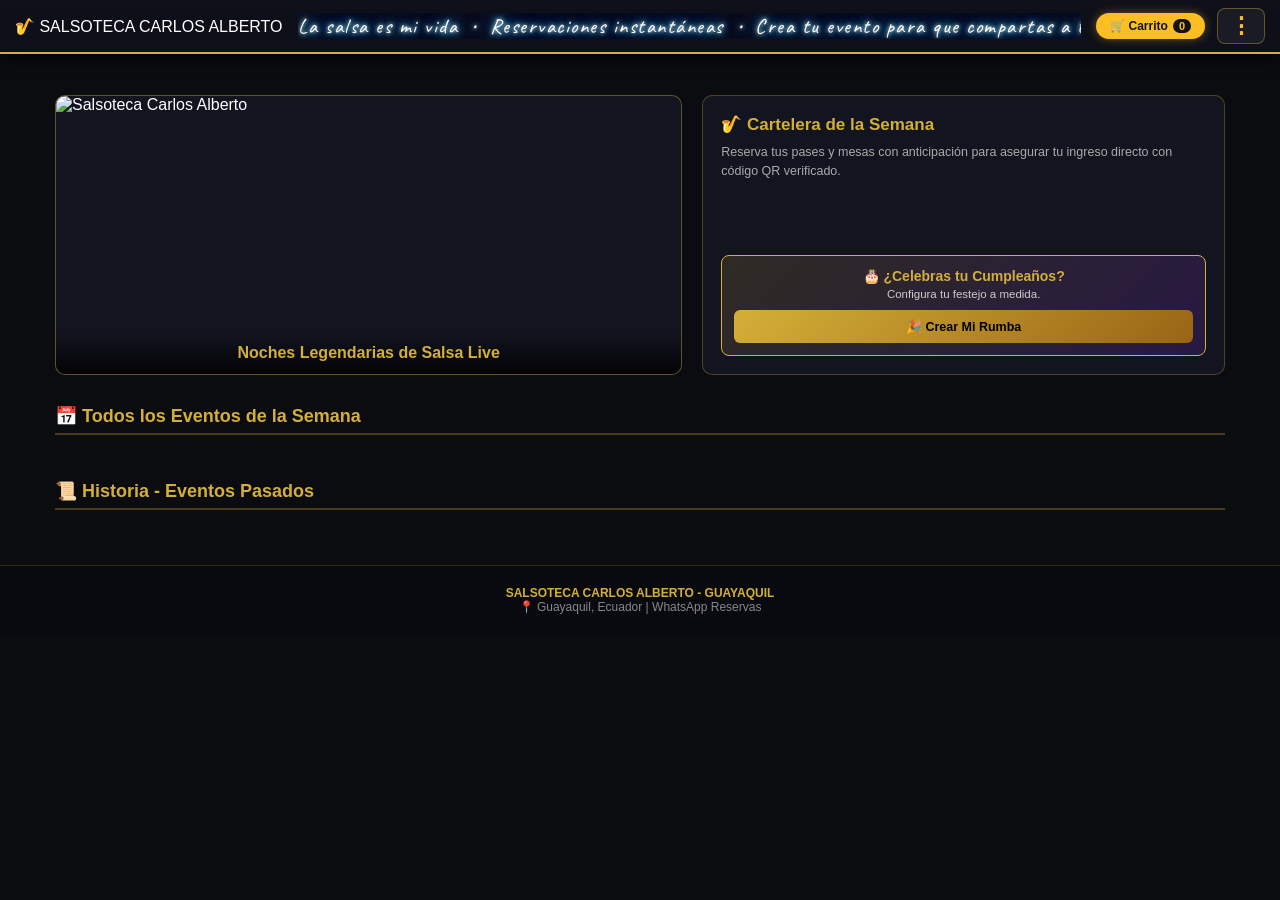
==== app/templates/index.html @ f5957b2a "version movil v7" ====
<!DOCTYPE html>
<html lang="es">
<head>
    <meta charset="UTF-8">
    <meta name="viewport" content="width=device-width, initial-scale=1.0">
    <title>Salsoteca Carlos Alberto - Guayaquil</title>
    <!-- Importar fuente cursiva estilo script para el neón -->
    <link href="https://fonts.googleapis.com/css2?family=Caveat:wght@600&display=swap" rel="stylesheet">
    
    <!-- CSS Estilo Tienda & Salsoteca Minimalista / Corregido -->
    <style>
        * { box-sizing: border-box; margin: 0; padding: 0; }
        body { background-color: #0b0c10; color: #ffffff; font-family: 'Segoe UI', Arial, sans-serif; }

        /* Navbar Fija Minimalista en 1 Sola Fila Compacta */
        .navbar {
            position: fixed; top: 0; left: 0; right: 0; z-index: 1000;
            background: linear-gradient(rgba(15, 16, 26, 0.90), rgba(15, 16, 26, 0.96)), 
                        url('https://images.unsplash.com/photo-1558445420-80a560dd4369?auto=format&fit=crop&w=1200&q=80');
            background-size: cover; background-position: center;
            backdrop-filter: blur(4px);
            border-bottom: 2px solid #d4af37; padding: 8px 15px;
            display: grid; 
            grid-template-columns: auto 1fr auto; /* Columna 1: Logo | Columna 2: Marquesina central | Columna 3: Carrito y menú */
            align-items: center; 
            gap: 15px;
            box-shadow: 0 4px 20px rgba(0,0,0,0.7);
        }
        
        /* Logotipo Más Grande y Destacado */
        .navbar-logo { display: flex; align-items: center; flex-shrink: 0; }
        .navbar-logo img { height: 55px; max-width: 180px; object-fit: contain; border-radius: 6px; border: 1px solid rgba(212,175,55,0.4); }
        
        /* Marquesina Central (Entre el logotipo y el carrito) */
        .navbar-marquee-container {
            width: 100%;
            overflow: hidden;
            white-space: nowrap;
            position: relative;
        }

        .marquee-text {
            display: inline-block;
            font-family: 'Caveat', cursive, sans-serif;
            font-size: 21px;
            color: #ffffff;
            letter-spacing: 1.5px;
            /* Efecto de Luz Neón Blanca Brillante con destello azul */
            text-shadow: 0 0 4px #ffffff, 
                         0 0 10px #00cfff, 
                         0 0 20px #0077ff, 
                         0 0 35px #0055ff;
            animation: deslizarMarquesina 45s linear infinite; /* Deslizamiento mucho más lento (45s) */
        }

        @keyframes deslizarMarquesina {
            0% { transform: translateX(100%); }
            100% { transform: translateX(-100%); }
        }

        /* Contenedor derecho (Carrito + Menú de 3 Puntos) */
        .navbar-right-container { display: flex; align-items: center; gap: 12px; flex-shrink: 0; }

        /* Menú Desplegable de 3 Puntos con Puente Anti-desaparición */
        .menu-dropdown-container { position: relative; display: inline-block; padding-bottom: 12px; margin-bottom: -12px; }
        
        .btn-menu-tres-puntos {
            background: rgba(255, 255, 255, 0.05);
            border: 1px solid rgba(212, 175, 55, 0.4);
            color: #fbbf24;
            font-size: 22px;
            font-weight: bold;
            padding: 4px 12px;
            border-radius: 8px;
            cursor: pointer;
            transition: 0.2s;
            display: flex;
            align-items: center;
            justify-content: center;
        }
        .btn-menu-tres-puntos:hover { background: rgba(212, 175, 55, 0.15); border-color: #d4af37; }

        .dropdown-menu-content {
            display: none;
            position: absolute;
            top: 100%;
            right: 0;
            margin-top: 2px;
            background: #121420;
            border: 1px solid #d4af37;
            border-radius: 8px;
            min-width: 210px;
            box-shadow: 0 10px 30px rgba(0,0,0,0.9);
            list-style: none;
            padding: 8px 0;
            z-index: 99999;
        }
        
        .menu-dropdown-container:hover .dropdown-menu-content { display: block; }
        
        .dropdown-menu-content li a {
            display: block;
            padding: 10px 16px;
            color: #d6d5df;
            text-decoration: none;
            font-size: 13px;
            font-weight: 600;
            transition: 0.2s;
        }
        .dropdown-menu-content li a:hover { background: #d4af37; color: #000; }

        /* Botón de Carrito Superior */
        .btn-carrito-top {
            background: #fbbf24; color: #121316; border: none; padding: 6px 14px;
            border-radius: 18px; font-size: 12px; font-weight: bold; cursor: pointer;
            display: flex; align-items: center; gap: 5px; text-decoration: none;
            box-shadow: 0 0 10px rgba(251, 191, 36, 0.4); white-space: nowrap; flex-shrink: 0;
        }
        .cart-badge { background: #121316; color: #fbbf24; padding: 1px 6px; border-radius: 10px; font-size: 11px; }

        /* Contenedor Principal */
        .container { max-width: 1200px; margin: 95px auto 40px auto; padding: 0 15px; }

        /* SECCIÓN SUPERIOR: 2 Columnas */
        .top-dual-grid {
            display: grid;
            grid-template-columns: 1.2fr 1fr;
            gap: 20px;
            margin-bottom: 30px;
        }

        @media (max-width: 768px) {
            .top-dual-grid { grid-template-columns: 1fr; }
            .container { margin-top: 90px; }
            .navbar-logo img { height: 42px; }
            .navbar { grid-template-columns: auto 1fr; }
            .navbar-marquee-container { display: none; } /* Ocultar marquesina en móviles estrechos si no cabe, o mantenerla si prefieres */
        }

        /* Slider Hero Compacto */
        .slider-section { position: relative; width: 100%; height: 280px; border-radius: 10px; overflow: hidden; border: 1px solid rgba(212,175,55,0.4); background: #121420; }
        .slider-img { width: 100%; height: 100%; object-fit: cover; transition: opacity 0.5s ease-in-out; }
        .slider-caption { position: absolute; bottom: 0; left: 0; right: 0; background: linear-gradient(transparent, rgba(0,0,0,0.85)); padding: 12px; color: #d4af37; font-size: 16px; font-weight: bold; text-align: center; }

        /* Tarjetas de Eventos / Cartelera */
        .section-title { font-size: 18px; color: #d4af37; border-bottom: 2px solid rgba(212,175,55,0.3); padding-bottom: 6px; margin-bottom: 15px; }

        /* ==========================================================
           CORRECCIÓN ESTRICTA DE LA CARTELERA AUTOMÁTICA
           ========================================================== */
        .grid-compact { 
            display: grid; 
            grid-template-columns: repeat(auto-fill, minmax(260px, 1fr)); 
            gap: 20px; 
            margin-bottom: 30px; 
        }
        
        .grid-compact > div, 
        .event-card, 
        .event-card-compact { 
            background: #121420 !important; 
            border: 1px solid rgba(212, 175, 55, 0.25) !important; 
            border-radius: 10px !important; 
            padding: 15px !important; 
            text-align: center !important; 
            display: flex !important; 
            flex-direction: column !important; 
            justify-content: space-between !important; 
            overflow: hidden !important;
            box-sizing: border-box !important;
            box-shadow: 0 4px 15px rgba(0,0,0,0.4);
        }

        .grid-compact img, 
        .event-card img, 
        .event-card-compact img,
        .evento-imagen-principal { 
            width: 100% !important; 
            max-width: 100% !important;
            height: 200px !important; 
            object-fit: cover !important; 
            border-radius: 8px !important; 
            margin-bottom: 12px !important;
            display: block !important;
            flex-shrink: 0 !important;
        }

        .grid-compact h3, .grid-compact h4, .event-title { font-size: 16px !important; font-weight: bold !important; margin-bottom: 6px !important; color: #fff !important; }
        .grid-compact p, .event-artist { color: #d4af37 !important; font-size: 13px !important; margin-bottom: 10px !important; }

        .btn-reservar, .grid-compact button { 
            background: linear-gradient(135deg, #d4af37, #996515) !important; 
            color: #000 !important; 
            border: none !important; 
            padding: 9px 14px !important; 
            font-weight: bold !important; 
            border-radius: 6px !important; 
            cursor: pointer !important; 
            width: 100% !important; 
            font-size: 12.5px !important; 
            transition: 0.2s !important; 
            margin-top: auto !important;
        }
        .btn-reservar:hover { opacity: 0.9; }

        /* Modales Interactivos */
        .modal { display: none; position: fixed; top: 0; left: 0; width: 100%; height: 100%; background: rgba(0,0,0,0.85); z-index: 20000; justify-content: center; align-items: center; }
        .modal-content { background: #121420; border: 1px solid #d4af37; border-radius: 12px; width: 90%; max-width: 500px; padding: 20px; position: relative; max-height: 90vh; overflow-y: auto; }
        .close-modal { position: absolute; top: 12px; right: 12px; font-size: 18px; color: #fff; cursor: pointer; }
        .form-group { margin-bottom: 12px; text-align: left; }
        .form-group label { display: block; font-size: 12px; margin-bottom: 4px; color: #d4af37; }
        .form-group input, .form-group select, .form-group textarea { width: 100%; padding: 8px; background: #0b0c10; border: 1px solid #444; border-radius: 4px; color: #fff; font-size: 12px; }

        @media (max-width: 768px) {
            .grid-compact { grid-template-columns: 1fr; gap: 15px; }
        }
    </style>
</head>
<body>

    <!-- Header / Navbar Fija en una Sola Fila -->
    <nav class="navbar">
        <!-- Columna 1: Logotipo -->
        <div class="navbar-logo" id="navbar-logo-container">🎷 SALSOTECA CARLOS ALBERTO</div>
        
        <!-- Columna 2: Frase Neón Deslizante Lenta en el centro -->
        <div class="navbar-marquee-container">
            <span class="marquee-text">
                La salsa es mi vida &nbsp;&bull;&nbsp; Reservaciones instantáneas &nbsp;&bull;&nbsp; Crea tu evento para que compartas a tus invitados &nbsp;&bull;&nbsp; Aceptamos Transferencias, Depósitos y Pagos con Tarjetas
            </span>
        </div>

        <!-- Columna 3: Carrito + Menú de 3 Puntos -->
        <div class="navbar-right-container">
            <!-- Botón de Carrito -->
            <button class="btn-carrito-top" onclick="abrirModalCarrito(); return false;">
                🛒 Carrito <span class="cart-badge" id="cart-count">0</span>
            </button>
            
            <!-- Menú de 3 Puntos -->
            <div class="menu-dropdown-container">
                <button class="btn-menu-tres-puntos">⋮</button>
                <ul class="dropdown-menu-content">
                    <li><a href="#inicio">🏠 Inicio</a></li>
                    <li><a href="#eventos-activos">📅 Reservaciones</a></li>
                    <li><a href="#" onclick="abrirModalCreaTuEvento(); return false;">🎉 Crear Tu Mi Rumba</a></li>
                    <li><a href="#historia">📜 Historia</a></li>
                </ul>
            </div>
        </div>
    </nav>

    <div class="container">
        <!-- SECCIÓN SUPERIOR: 2 Columnas -->
        <div class="top-dual-grid">
            <section id="inicio">
                <div class="slider-section">
                    <img id="slider-img" class="slider-img" src="" alt="Salsoteca Carlos Alberto">
                    <div id="slider-caption" class="slider-caption">Noches Legendarias de Salsa Live</div>
                </div>
            </section>

            <div style="background: #121420; border: 1px solid rgba(212,175,55,0.3); border-radius: 10px; padding: 18px; display: flex; flex-direction: column; justify-content: space-between;">
                <div>
                    <h3 style="color: #d4af37; font-size: 17px; margin-bottom: 8px;">🎷 Cartelera de la Semana</h3>
                    <p style="color: #aaa; font-size: 12.5px; line-height: 1.5; margin-bottom: 12px;">
                        Reserva tus pases y mesas con anticipación para asegurar tu ingreso directo con código QR verificado.
                    </p>
                </div>
                <div style="background: linear-gradient(135deg, rgba(212,175,55,0.15), rgba(121,40,202,0.2)); border: 1px solid #d4af37; border-radius: 8px; padding: 12px; text-align: center;">
                    <h4 style="color: #d4af37; font-size: 14px; margin-bottom: 4px;">🎂 ¿Celebras tu Cumpleaños?</h4>
                    <p style="color: #ccc; font-size: 11.5px; margin-bottom: 10px;">Configura tu festejo a medida.</p>
                    <button class="btn-reservar" onclick="abrirModalCreaTuEvento()">🎉 Crear Mi Rumba</button>
                </div>
            </div>
        </div>

        <!-- Sección inferior: Todos los Eventos de la Semana -->
        <section id="eventos-activos">
            <h2 class="section-title">📅 Todos los Eventos de la Semana</h2>
            <div class="grid-compact" id="container-cartelera"></div>
        </section>

        <!-- Sección Historia (Eventos Pasados) -->
        <section id="historia">
            <h2 class="section-title">📜 Historia - Eventos Pasados</h2>
            <div class="grid-compact" id="container-historia"></div>
        </section>
    </div>

    <!-- Pie de Página -->
    <footer style="background: #090a10; text-align: center; padding: 20px; border-top: 1px solid rgba(212,175,55,0.2); color: #888; font-size: 12px;">
        <p style="color: #d4af37; font-weight: bold;">SALSOTECA CARLOS ALBERTO - GUAYAQUIL</p>
        <p>📍 Guayaquil, Ecuador | WhatsApp Reservas</p>
    </footer>

    <!-- Modales -->
    <div id="modal-reserva" class="modal">
        <div class="modal-content">
            <span class="close-modal" onclick="cerrarModal()">&times;</span>
            <h3 id="modal-titulo" style="color: #d4af37; margin-bottom: 10px; font-size: 16px;">Añadir Reserva al Carrito</h3>
            <div id="modal-detalles-tarifas" style="background: rgba(0,0,0,0.4); border: 1px solid rgba(212,175,55,0.3); padding: 8px; border-radius: 6px; margin-bottom: 10px; font-size: 12px;"></div>
            <form id="form-reserva" onsubmit="agregarItemAlCarritoDesdeModal(event)">
                <input type="hidden" id="reserva-evento-id" value="">
                <div style="display: grid; grid-template-columns: 1fr 1fr; gap: 8px;">
                    <div class="form-group">
                        <label>🎟️ Covers:</label>
                        <input type="number" id="input-cant-cover" value="1" min="0" oninput="calcularTotalReserva()">
                    </div>
                    <div id="contenedor-input-mesas" class="form-group" style="display: none;">
                        <label>🍾 Mesas:</label>
                        <input type="number" id="input-cant-mesas" value="0" min="0" oninput="calcularTotalReserva()">
                    </div>
                </div>
                <div style="background: rgba(52, 211, 153, 0.1); border: 1px solid rgba(52, 211, 153, 0.3); padding: 8px; border-radius: 6px; margin-bottom: 12px; text-align: center;">
                    <span style="font-size: 11px; color: #d6d5df;">Subtotal:</span>
                    <div id="display-total-pagar" style="font-size: 18px; font-weight: 800; color: #34d399;">$0.00</div>
                    <input type="hidden" id="reserva-monto-total" value="0">
                </div>
                <button type="submit" class="btn-reservar">🛒 Agregar al Carrito</button>
            </form>
        </div>
    </div>

    <!-- Modal Mi Rumba -->
    <div id="modal-crea-tu-evento" class="modal">
        <div class="modal-content" style="max-width: 520px;">
            <span class="close-modal" onclick="cerrarModalCreaTuEvento()">&times;</span>
            <h3 style="color: #d4af37; margin-bottom: 4px; font-size: 16px;">🎉 Crea tu Mi Rumba Personalizada</h3>
            <p style="color: #aaa; font-size: 11.5px; margin-bottom: 14px;">Configura tus pases y mesas para tu festejo.</p>
            <form id="form-crea-tu-evento" onsubmit="agregarEventoPersonalizadoAlCarrito(event)">
                <div class="form-group">
                    <label>Nombre de tu Rumba *</label>
                    <input type="text" id="custom-nombre-evento" placeholder="Ej: Cumpleaños de Carlos" required>
                </div>
                <div style="display: grid; grid-template-columns: 1fr 1fr; gap: 8px;">
                    <div class="form-group">
                        <label>Tipo de Celebración</label>
                        <select id="custom-tipo-celebracion">
                            <option value="Cumpleaños">🎂 Cumpleaños</option>
                            <option value="Aniversario">💍 Aniversario</option>
                            <option value="Reunión">🍻 Reunión de Amigos</option>
                        </select>
                    </div>
                    <div class="form-group">
                        <label>Fecha y Hora *</label>
                        <input type="datetime-local" id="custom-fecha-hora" required>
                    </div>
                </div>
                <div class="form-group">
                    <label>Foto / Póster (Opcional)</label>
                    <input type="file" id="custom-flyer-file" accept="image/*">
                </div>
                <div style="display: grid; grid-template-columns: 1fr 1fr; gap: 8px;">
                    <div class="form-group">
                        <label id="label-cover-precio">Covers ($10 c/u):</label>
                        <input type="number" id="custom-cant-personas" value="2" min="1" oninput="calcularTotalCustom()">
                    </div>
                    <div class="form-group">
                        <label id="label-mesa-precio">Mesas ($50 c/u):</label>
                        <input type="number" id="custom-cant-mesas" value="1" min="0" oninput="calcularTotalCustom()">
                    </div>
                </div>
                <div style="background: rgba(52, 211, 153, 0.1); border: 1px solid rgba(52, 211, 153, 0.3); padding: 8px; border-radius: 6px; margin: 10px 0; text-align: center;">
                    <span style="font-size: 11px; color: #d6d5df;">Subtotal Mi Rumba:</span>
                    <div id="display-custom-total" style="font-size: 18px; font-weight: 800; color: #34d399;">$70.00</div>
                </div>
                <button type="submit" class="btn-reservar">🛒 Agregar Mi Rumba al Carrito</button>
            </form>
        </div>
    </div>

    <!-- Scripts -->
    <script>
        let listaBanners = [];
        let currentIndex = 0;
        let sliderInterval = null;
        let PRECIO_COVER_PLANTILLA = 10.00;
        let PRECIO_MESA_PLANTILLA = 50.00;

        async function cargarBannersDinamicos() {
            try {
                let response = await fetch('/api/slider/'); 
                if (response.ok) {
                    listaBanners = await response.json();
                    if (listaBanners.length > 0) {
                        mostrarBannerActual();
                        if (sliderInterval) clearInterval(sliderInterval);
                        sliderInterval = setInterval(siguienteBanner, 4000);
                    }
                }
            } catch (error) { console.error("Error banners:", error); }
        }

        async function cargarPlantillaBaseConfig() {
            try {
                let res = await fetch('/api/admin/plantilla-celebracion/');
                if (res.ok) {
                    let data = await res.json();
                    PRECIO_COVER_PLANTILLA = Number(data.precio_cover_defecto) || 10.00;
                    PRECIO_MESA_PLANTILLA = Number(data.precio_mesa_defecto) || 50.00;
                    calcularTotalCustom();
                }
            } catch (err) { console.error("Error config:", err); }
        }

        async function cargarLogotipoDinamico() {
            try {
                let response = await fetch('/api/admin/local/info/');
                if (response.ok) {
                    let data = await response.json();
                    const logoContainer = document.getElementById("navbar-logo-container");
                    if (logoContainer && data && data.logo_url) {
                        let logoUrl = data.logo_url.startsWith('http') ? data.logo_url : `https://pub-3244093a45bd47d9a30548ef0924bb49.r2.dev/${data.logo_url}`;
                        logoContainer.innerHTML = `<img src="${logoUrl}" alt="Logo">`;
                    }
                }
            } catch (error) { console.error("Error logo:", error); }
        }

        function mostrarBannerActual() {
            if (!listaBanners || listaBanners.length === 0) return;
            const banner = listaBanners[currentIndex];
            const imgEl = document.getElementById('slider-img');
            const captionEl = document.getElementById('slider-caption');
            if (!imgEl) return;
            let imgUrl = banner.imagen_url || banner.imagen || '';
            if (imgUrl && !imgUrl.startsWith('http')) {
                imgUrl = `https://pub-3244093a45bd47d9a30548ef0924bb49.r2.dev/${imgUrl}`;
            }
            imgEl.src = imgUrl || 'https://images.unsplash.com/photo-1516450360452-9312f5e86fc7?auto=format&fit=crop&w=1200&q=80';
            if (captionEl) captionEl.innerText = banner.caption || banner.titulo || 'Noches Legendarias de Salsa Live';
        }

        function siguienteBanner() {
            if (listaBanners.length === 0) return;
            currentIndex = (currentIndex + 1) % listaBanners.length;
            mostrarBannerActual();
        }

        function abrirModalCreaTuEvento() { document.getElementById('modal-crea-tu-evento').style.display = 'flex'; calcularTotalCustom(); }
        function cerrarModalCreaTuEvento() { document.getElementById('modal-crea-tu-evento').style.display = 'none'; }
        function calcularTotalCustom() {
            const pers = parseInt(document.getElementById('custom-cant-personas').value) || 0;
            const mes = parseInt(document.getElementById('custom-cant-mesas').value) || 0;
            document.getElementById('display-custom-total').innerText = `$${((pers * PRECIO_COVER_PLANTILLA) + (mes * PRECIO_MESA_PLANTILLA)).toFixed(2)}`;
        }

        document.addEventListener("DOMContentLoaded", () => {
            cargarBannersDinamicos();
            cargarPlantillaBaseConfig();
            cargarLogotipoDinamico();
        });
    </script>
    <script src="/static/tienda.js"></script>

    <!-- CARRITO LATERAL -->
    <div id="cart-overlay" onclick="cerrarPanelCarrito()" style="position: fixed; top: 0; left: 0; width: 100vw; height: 100vh; background: rgba(0,0,0,0.7); display: none; z-index: 9998;"></div>
    <div id="cart-sidebar" style="position: fixed; top: 0; right: -420px; width: 380px; max-width: 90vw; height: 100vh; background: #141625; border-left: 1px solid rgba(150,55,255,0.25); z-index: 9999; display: flex; flex-direction: column; padding: 20px; transition: right 0.3s ease-in-out;">
        <div style="display: flex; justify-content: space-between; align-items: center; margin-bottom: 15px; border-bottom: 1px solid rgba(255,255,255,0.1); padding-bottom: 10px;">
            <h3 style="color: #fbbf24; font-size: 16px; margin: 0;">🛒 Tu Carrito</h3>
            <button onclick="cerrarPanelCarrito()" style="background: none; border: none; color: #fff; font-size: 16px; cursor: pointer;">✕</button>
        </div>
        <div id="carrito-items-container" style="flex: 1; overflow-y: auto; margin-bottom: 15px;"></div>
        <div style="background: rgba(20,22,37,0.9); padding: 12px; border-radius: 6px; text-align: center; margin-bottom: 15px;">
            <span style="font-size: 11px; color: #d6d5df;">TOTAL GENERAL:</span>
            <div id="carrito-total-monto" style="font-size: 20px; font-weight: 800; color: #34d399;">$0.00</div>
        </div>
        <button type="button" class="btn" style="width: 100%; padding: 12px; background: linear-gradient(135deg, #d4af37, #996515); color: #000; font-weight: bold; border: none; border-radius: 4px; cursor: pointer;" onclick="abrirModalCheckoutDesdePanel()">💳 Finalizar Compra</button>
    </div>
</body>
</html>
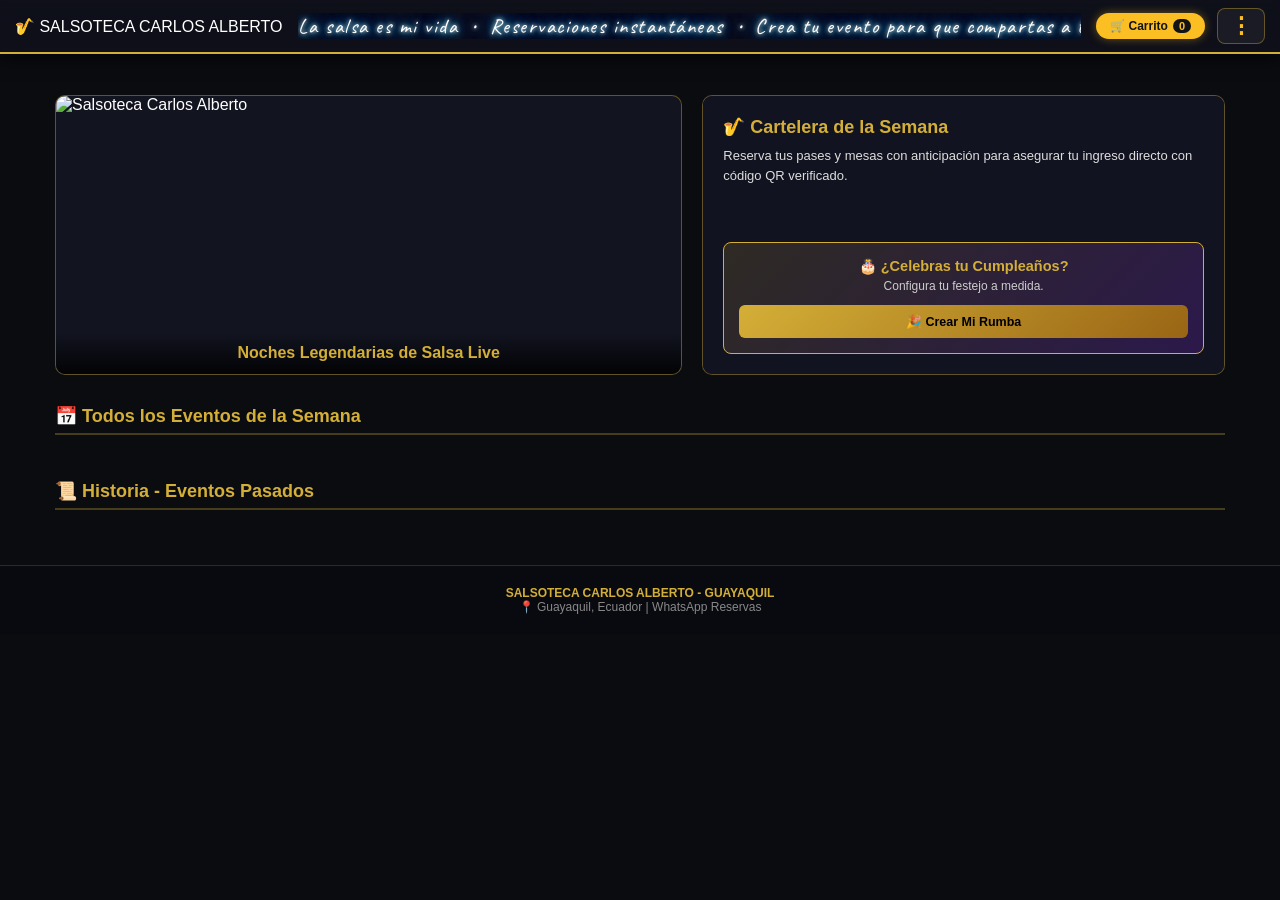
==== commit a5922680: "tarjeta boton Tu Evento" ====
--- a/app/templates/index.html
+++ b/app/templates/index.html
@@ -50,7 +50,7 @@
                          0 0 10px #00cfff, 
                          0 0 20px #0077ff, 
                          0 0 35px #0055ff;
-            animation: deslizarMarquesina 45s linear infinite; /* Deslizamiento mucho más lento (45s) */
+            animation: deslizarMarquesina 45s linear infinite; /* Deslizamiento muy lento (45s) */
         }
 
         @keyframes deslizarMarquesina {
@@ -134,7 +134,7 @@
             .container { margin-top: 90px; }
             .navbar-logo img { height: 42px; }
             .navbar { grid-template-columns: auto 1fr; }
-            .navbar-marquee-container { display: none; } /* Ocultar marquesina en móviles estrechos si no cabe, o mantenerla si prefieres */
+            .navbar-marquee-container { display: none; }
         }
 
         /* Slider Hero Compacto */
@@ -260,17 +260,22 @@
                 </div>
             </section>
 
-            <div style="background: #121420; border: 1px solid rgba(212,175,55,0.3); border-radius: 10px; padding: 18px; display: flex; flex-direction: column; justify-content: space-between;">
-                <div>
-                    <h3 style="color: #d4af37; font-size: 17px; margin-bottom: 8px;">🎷 Cartelera de la Semana</h3>
-                    <p style="color: #aaa; font-size: 12.5px; line-height: 1.5; margin-bottom: 12px;">
+            <!-- Columna Derecha: Tarjeta Automatizada y Dinámica desde Admin -->
+            <div id="dynamic-promo-card" style="position: relative; border-radius: 10px; overflow: hidden; border: 1px solid rgba(212,175,55,0.4); background: #121420; display: flex; flex-direction: column; justify-content: space-between; padding: 20px; background-size: cover; background-position: center;">
+                <!-- Capa semitransparente para legibilidad -->
+                <div style="position: absolute; top: 0; left: 0; width: 100%; height: 100%; background: rgba(18, 20, 32, 0.88); z-index: 1;"></div>
+
+                <div style="position: relative; z-index: 2;">
+                    <h3 id="promo-titulo-principal" style="color: #d4af37; font-size: 18px; margin-bottom: 8px;">🎷 Cartelera de la Semana</h3>
+                    <p id="promo-descripcion-principal" style="color: #ddd; font-size: 13px; line-height: 1.5; margin-bottom: 15px;">
                         Reserva tus pases y mesas con anticipación para asegurar tu ingreso directo con código QR verificado.
                     </p>
                 </div>
-                <div style="background: linear-gradient(135deg, rgba(212,175,55,0.15), rgba(121,40,202,0.2)); border: 1px solid #d4af37; border-radius: 8px; padding: 12px; text-align: center;">
-                    <h4 style="color: #d4af37; font-size: 14px; margin-bottom: 4px;">🎂 ¿Celebras tu Cumpleaños?</h4>
-                    <p style="color: #ccc; font-size: 11.5px; margin-bottom: 10px;">Configura tu festejo a medida.</p>
-                    <button class="btn-reservar" onclick="abrirModalCreaTuEvento()">🎉 Crear Mi Rumba</button>
+
+                <div style="position: relative; z-index: 2; background: linear-gradient(135deg, rgba(212,175,55,0.15), rgba(121,40,202,0.25)); border: 1px solid #d4af37; border-radius: 8px; padding: 15px; text-align: center;">
+                    <h4 id="promo-subtitulo-1" style="color: #d4af37; font-size: 14.5px; margin-bottom: 4px;">🎂 ¿Celebras tu Cumpleaños?</h4>
+                    <p id="promo-subtitulo-2" style="color: #ccc; font-size: 12px; margin-bottom: 12px;">Configura tu festejo a medida.</p>
+                    <button id="promo-btn-texto" class="btn-reservar" onclick="abrirModalCreaTuEvento()">🎉 Crear Mi Rumba</button>
                 </div>
             </div>
         </div>
@@ -392,16 +397,44 @@
             } catch (error) { console.error("Error banners:", error); }
         }
 
-        async function cargarPlantillaBaseConfig() {
+        async function cargarConfiguracionPromoCard() {
             try {
                 let res = await fetch('/api/admin/plantilla-celebracion/');
                 if (res.ok) {
                     let data = await res.json();
-                    PRECIO_COVER_PLANTILLA = Number(data.precio_cover_defecto) || 10.00;
-                    PRECIO_MESA_PLANTILLA = Number(data.precio_mesa_defecto) || 50.00;
+                    
+                    // Aplicar imagen de fondo (Background)
+                    const cardEl = document.getElementById('dynamic-promo-card');
+                    let bgUrl = data.imagen_fondo || data.fondo_url || '';
+                    if (bgUrl) {
+                        if (!bgUrl.startsWith('http')) {
+                            bgUrl = `https://pub-3244093a45bd47d9a30548ef0924bb49.r2.dev/${bgUrl}`;
+                        }
+                        cardEl.style.backgroundImage = `url('${bgUrl}')`;
+                    }
+
+                    // Títulos y descripciones
+                    if (data.titulo_principal) document.getElementById('promo-titulo-principal').innerText = data.titulo_principal;
+                    if (data.descripcion_principal) document.getElementById('promo-descripcion-principal').innerText = data.descripcion_principal;
+                    if (data.subtitulo_1) document.getElementById('promo-subtitulo-1').innerText = data.subtitulo_1;
+                    if (data.subtitulo_2) document.getElementById('promo-subtitulo-2').innerText = data.subtitulo_2;
+                    if (data.texto_boton) document.getElementById('promo-btn-texto').innerText = data.texto_boton;
+
+                    // Precios configurables para cuando el comensal crea el evento
+                    if (data.precio_cover_defecto) {
+                        PRECIO_COVER_PLANTILLA = Number(data.precio_cover_defecto) || 10.00;
+                        const lblCover = document.getElementById('label-cover-precio');
+                        if (lblCover) lblCover.innerText = `Covers ($${PRECIO_COVER_PLANTILLA.toFixed(2)} c/u):`;
+                    }
+                    if (data.precio_mesa_defecto) {
+                        PRECIO_MESA_PLANTILLA = Number(data.precio_mesa_defecto) || 50.00;
+                        const lblMesa = document.getElementById('label-mesa-precio');
+                        if (lblMesa) lblMesa.innerText = `Mesas ($${PRECIO_MESA_PLANTILLA.toFixed(2)} c/u):`;
+                    }
+
                     calcularTotalCustom();
                 }
-            } catch (err) { console.error("Error config:", err); }
+            } catch (err) { console.error("Error config promo card:", err); }
         }
 
         async function cargarLogotipoDinamico() {
@@ -448,7 +481,7 @@
 
         document.addEventListener("DOMContentLoaded", () => {
             cargarBannersDinamicos();
-            cargarPlantillaBaseConfig();
+            cargarConfiguracionPromoCard();
             cargarLogotipoDinamico();
         });
     </script>
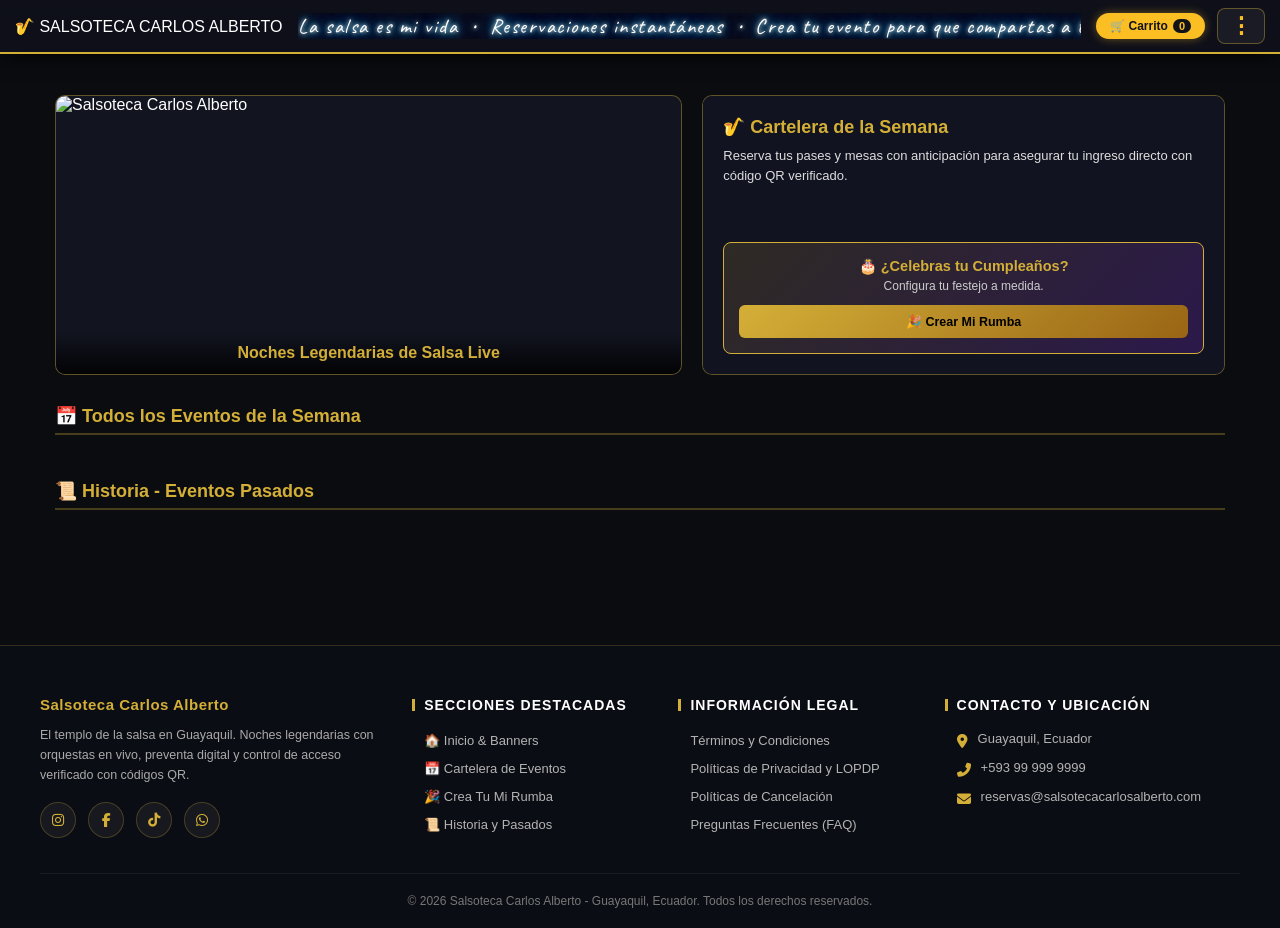
==== commit efe39d4e: "pie pagina" ====
--- a/app/templates/index.html
+++ b/app/templates/index.html
@@ -6,11 +6,13 @@
     <title>Salsoteca Carlos Alberto - Guayaquil</title>
     <!-- Importar fuente cursiva estilo script para el neón -->
     <link href="https://fonts.googleapis.com/css2?family=Caveat:wght@600&display=swap" rel="stylesheet">
+    <!-- FontAwesome para iconos del Footer -->
+    <link rel="stylesheet" href="https://cdnjs.cloudflare.com/ajax/libs/font-awesome/6.4.0/css/all.min.css">
     
     <!-- CSS Estilo Tienda & Salsoteca Minimalista / Corregido -->
     <style>
         * { box-sizing: border-box; margin: 0; padding: 0; }
-        body { background-color: #0b0c10; color: #ffffff; font-family: 'Segoe UI', Arial, sans-serif; }
+        body { background-color: #0b0c10; color: #ffffff; font-family: 'Segoe UI', Arial, sans-serif; display: flex; flex-direction: column; min-height: 100vh; }
 
         /* Navbar Fija Minimalista en 1 Sola Fila Compacta */
         .navbar {
@@ -21,7 +23,7 @@
             backdrop-filter: blur(4px);
             border-bottom: 2px solid #d4af37; padding: 8px 15px;
             display: grid; 
-            grid-template-columns: auto 1fr auto; /* Columna 1: Logo | Columna 2: Marquesina central | Columna 3: Carrito y menú */
+            grid-template-columns: auto 1fr auto;
             align-items: center; 
             gap: 15px;
             box-shadow: 0 4px 20px rgba(0,0,0,0.7);
@@ -31,7 +33,7 @@
         .navbar-logo { display: flex; align-items: center; flex-shrink: 0; }
         .navbar-logo img { height: 55px; max-width: 180px; object-fit: contain; border-radius: 6px; border: 1px solid rgba(212,175,55,0.4); }
         
-        /* Marquesina Central (Entre el logotipo y el carrito) */
+        /* Marquesina Central */
         .navbar-marquee-container {
             width: 100%;
             overflow: hidden;
@@ -45,12 +47,11 @@
             font-size: 21px;
             color: #ffffff;
             letter-spacing: 1.5px;
-            /* Efecto de Luz Neón Blanca Brillante con destello azul */
             text-shadow: 0 0 4px #ffffff, 
                          0 0 10px #00cfff, 
                          0 0 20px #0077ff, 
                          0 0 35px #0055ff;
-            animation: deslizarMarquesina 45s linear infinite; /* Deslizamiento muy lento (45s) */
+            animation: deslizarMarquesina 45s linear infinite;
         }
 
         @keyframes deslizarMarquesina {
@@ -61,7 +62,7 @@
         /* Contenedor derecho (Carrito + Menú de 3 Puntos) */
         .navbar-right-container { display: flex; align-items: center; gap: 12px; flex-shrink: 0; }
 
-        /* Menú Desplegable de 3 Puntos con Puente Anti-desaparición */
+        /* Menú Desplegable de 3 Puntos */
         .menu-dropdown-container { position: relative; display: inline-block; padding-bottom: 12px; margin-bottom: -12px; }
         
         .btn-menu-tres-puntos {
@@ -119,7 +120,7 @@
         .cart-badge { background: #121316; color: #fbbf24; padding: 1px 6px; border-radius: 10px; font-size: 11px; }
 
         /* Contenedor Principal */
-        .container { max-width: 1200px; margin: 95px auto 40px auto; padding: 0 15px; }
+        .container { max-width: 1200px; margin: 95px auto 40px auto; padding: 0 15px; flex: 1; width: 100%; }
 
         /* SECCIÓN SUPERIOR: 2 Columnas */
         .top-dual-grid {
@@ -145,9 +146,6 @@
         /* Tarjetas de Eventos / Cartelera */
         .section-title { font-size: 18px; color: #d4af37; border-bottom: 2px solid rgba(212,175,55,0.3); padding-bottom: 6px; margin-bottom: 15px; }
 
-        /* ==========================================================
-           CORRECCIÓN ESTRICTA DE LA CARTELERA AUTOMÁTICA
-           ========================================================== */
         .grid-compact { 
             display: grid; 
             grid-template-columns: repeat(auto-fill, minmax(260px, 1fr)); 
@@ -213,6 +211,155 @@
 
         @media (max-width: 768px) {
             .grid-compact { grid-template-columns: 1fr; gap: 15px; }
+        }
+
+        /* ==========================================================
+           PIE DE PÁGINA (FOOTER ESTILO Fajas Isabella adaptado)
+           ========================================================== */
+        .site-footer {
+            background-color: #0b0d14;
+            color: #b3b3b3;
+            padding: 50px 20px 20px 20px;
+            border-top: 1px solid rgba(212, 175, 55, 0.2);
+            margin-top: 50px;
+        }
+        .footer-container {
+            max-width: 1200px;
+            margin: 0 auto;
+            display: grid;
+            grid-template-columns: 1.5fr 1fr 1fr 1.2fr;
+            gap: 30px;
+        }
+        @media (max-width: 900px) {
+            .footer-container { grid-template-columns: 1fr 1fr; gap: 25px; }
+        }
+        @media (max-width: 550px) {
+            .footer-container { grid-template-columns: 1fr; text-align: center; }
+            .footer-brand-col { align-items: center; }
+            .footer-socials { justify-content: center; }
+        }
+        .footer-col h4 {
+            color: #ffffff;
+            font-size: 14px;
+            font-weight: 700;
+            text-transform: uppercase;
+            letter-spacing: 1px;
+            margin-bottom: 18px;
+            position: relative;
+            display: inline-block;
+        }
+        .footer-col h4::before {
+            content: '';
+            position: absolute;
+            left: -12px;
+            top: 2px;
+            bottom: 2px;
+            width: 3px;
+            background: #d4af37;
+        }
+        @media (max-width: 550px) {
+            .footer-col h4::before { left: -15px; }
+        }
+        .footer-brand-col {
+            display: flex;
+            flex-direction: column;
+            gap: 12px;
+        }
+        .footer-logo-box {
+            display: flex;
+            align-items: center;
+            gap: 10px;
+        }
+        .footer-logo-box img {
+            height: 45px;
+            max-width: 150px;
+            object-fit: contain;
+            border-radius: 4px;
+            border: 1px solid rgba(212,175,55,0.3);
+            background: #121420;
+            padding: 2px;
+        }
+        .footer-logo-box span {
+            font-weight: bold;
+            color: #d4af37;
+            font-size: 16px;
+            letter-spacing: 0.5px;
+        }
+        .footer-brand-col p {
+            font-size: 12.5px;
+            line-height: 1.6;
+            color: #aaa;
+        }
+        .footer-socials {
+            display: flex;
+            gap: 12px;
+            margin-top: 5px;
+        }
+        .footer-socials a {
+            display: flex;
+            align-items: center;
+            justify-content: center;
+            width: 36px;
+            height: 36px;
+            background: rgba(255, 255, 255, 0.05);
+            border: 1px solid rgba(212, 175, 55, 0.25);
+            color: #d4af37;
+            border-radius: 50%;
+            text-decoration: none;
+            font-size: 14px;
+            transition: 0.2s;
+        }
+        .footer-socials a:hover {
+            background: #d4af37;
+            color: #0b0c10;
+            border-color: #d4af37;
+        }
+        .footer-col ul {
+            list-style: none;
+            padding: 0;
+            margin: 0;
+            display: flex;
+            flex-direction: column;
+            gap: 10px;
+        }
+        .footer-col ul li a {
+            color: #b3b3b3;
+            text-decoration: none;
+            font-size: 13px;
+            transition: 0.2s;
+        }
+        .footer-col ul li a:hover {
+            color: #d4af37;
+            padding-left: 4px;
+        }
+        .footer-contact-info {
+            display: flex;
+            flex-direction: column;
+            gap: 12px;
+        }
+        .footer-contact-item {
+            display: flex;
+            align-items: flex-start;
+            gap: 10px;
+            font-size: 13px;
+            color: #b3b3b3;
+        }
+        @media (max-width: 550px) {
+            .footer-contact-item { justify-content: center; }
+        }
+        .footer-contact-item i {
+            color: #d4af37;
+            margin-top: 3px;
+            font-size: 14px;
+        }
+        .footer-bottom-bar {
+            max-width: 1200px;
+            margin: 35px auto 0 auto;
+            padding-top: 20px;
+            border-top: 1px solid rgba(255, 255, 255, 0.06);
+            text-align: center;
+            font-size: 12px;
+            color: #777;
         }
     </style>
 </head>
@@ -293,10 +440,70 @@
         </section>
     </div>
 
-    <!-- Pie de Página -->
-    <footer style="background: #090a10; text-align: center; padding: 20px; border-top: 1px solid rgba(212,175,55,0.2); color: #888; font-size: 12px;">
-        <p style="color: #d4af37; font-weight: bold;">SALSOTECA CARLOS ALBERTO - GUAYAQUIL</p>
-        <p>📍 Guayaquil, Ecuador | WhatsApp Reservas</p>
+    <!-- ==========================================================
+       PIE DE PÁGINA (FOOTER ESTILO Fajas Isabella adaptado)
+       ========================================================== -->
+    <footer class="site-footer">
+        <div class="footer-container">
+            <!-- Columna 1: Marca y Redes -->
+            <div class="footer-col footer-brand-col">
+                <div class="footer-logo-box" id="footer-logo-container">
+                    <span style="color:#d4af37; font-weight:bold; font-size:15px;">Salsoteca Carlos Alberto</span>
+                </div>
+                <p>El templo de la salsa en Guayaquil. Noches legendarias con orquestas en vivo, preventa digital y control de acceso verificado con códigos QR.</p>
+                <div class="footer-socials">
+                    <a href="#" target="_blank" title="Instagram"><i class="fab fa-instagram"></i></a>
+                    <a href="#" target="_blank" title="Facebook"><i class="fab fa-facebook-f"></i></a>
+                    <a href="#" target="_blank" title="TikTok"><i class="fab fa-tiktok"></i></a>
+                    <a href="#" target="_blank" title="WhatsApp"><i class="fab fa-whatsapp"></i></a>
+                </div>
+            </div>
+
+            <!-- Columna 2: Secciones Destacadas -->
+            <div class="footer-col">
+                <h4>Secciones Destacadas</h4>
+                <ul>
+                    <li><a href="#inicio">🏠 Inicio & Banners</a></li>
+                    <li><a href="#eventos-activos">📅 Cartelera de Eventos</a></li>
+                    <li><a href="#" onclick="abrirModalCreaTuEvento(); return false;">🎉 Crea Tu Mi Rumba</a></li>
+                    <li><a href="#historia">📜 Historia y Pasados</a></li>
+                </ul>
+            </div>
+
+            <!-- Columna 3: Información Legal -->
+            <div class="footer-col">
+                <h4>Información Legal</h4>
+                <ul>
+                    <li><a href="#">Términos y Condiciones</a></li>
+                    <li><a href="#">Políticas de Privacidad y LOPDP</a></li>
+                    <li><a href="#">Políticas de Cancelación</a></li>
+                    <li><a href="#">Preguntas Frecuentes (FAQ)</a></li>
+                </ul>
+            </div>
+
+            <!-- Columna 4: Contacto y Envíos -->
+            <div class="footer-col">
+                <h4>Contacto y Ubicación</h4>
+                <div class="footer-contact-info">
+                    <div class="footer-contact-item">
+                        <i class="fas fa-map-marker-alt"></i>
+                        <span>Guayaquil, Ecuador</span>
+                    </div>
+                    <div class="footer-contact-item">
+                        <i class="fas fa-phone-alt"></i>
+                        <span>+593 99 999 9999</span>
+                    </div>
+                    <div class="footer-contact-item">
+                        <i class="fas fa-envelope"></i>
+                        <span>reservas@salsotecacarlosalberto.com</span>
+                    </div>
+                </div>
+            </div>
+        </div>
+
+        <div class="footer-bottom-bar">
+            <p>&copy; 2026 Salsoteca Carlos Alberto - Guayaquil, Ecuador. Todos los derechos reservados.</p>
+        </div>
     </footer>
 
     <!-- Modales -->
@@ -443,9 +650,17 @@
                 if (response.ok) {
                     let data = await response.json();
                     const logoContainer = document.getElementById("navbar-logo-container");
-                    if (logoContainer && data && data.logo_url) {
+                    const footerLogoContainer = document.getElementById("footer-logo-container");
+
+                    if (data && data.logo_url) {
                         let logoUrl = data.logo_url.startsWith('http') ? data.logo_url : `https://pub-3244093a45bd47d9a30548ef0924bb49.r2.dev/${data.logo_url}`;
-                        logoContainer.innerHTML = `<img src="${logoUrl}" alt="Logo">`;
+                        if (logoContainer) logoContainer.innerHTML = `<img src="${logoUrl}" alt="Logo">`;
+                        if (footerLogoContainer) {
+                            footerLogoContainer.innerHTML = `
+                                <img src="${logoUrl}" alt="Logo Footer">
+                                <span>${data.nombre_local || 'Salsoteca Carlos Alberto'}</span>
+                            `;
+                        }
                     }
                 }
             } catch (error) { console.error("Error logo:", error); }
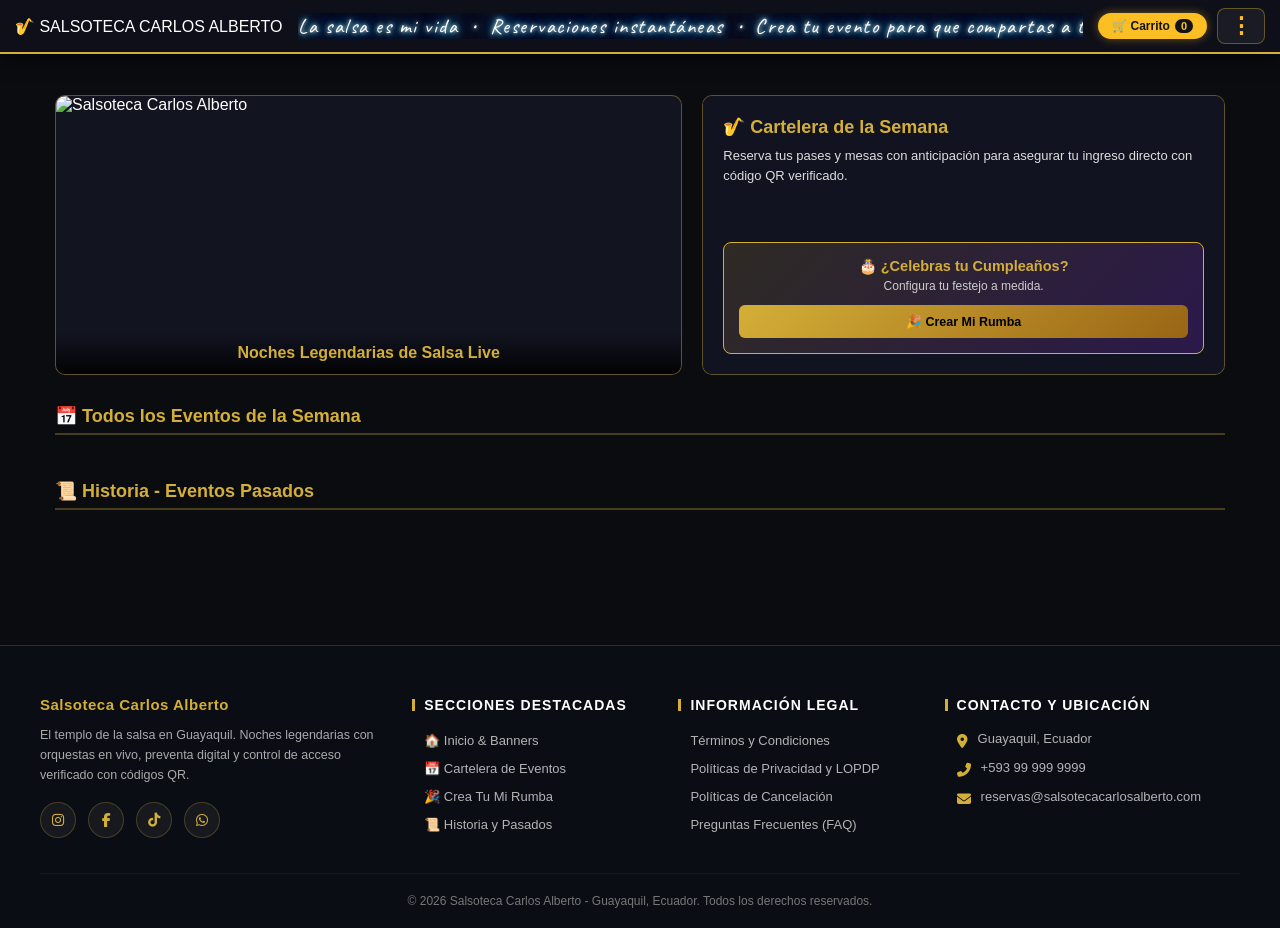
==== commit 21fe18f0: "corrige disparo de compras y botones carrito" ====
--- a/app/templates/index.html
+++ b/app/templates/index.html
@@ -29,7 +29,8 @@
             box-shadow: 0 4px 20px rgba(0,0,0,0.7);
         }
         
-        /* Logotipo Más Grande y Destacado */
+        /* Grupo Izquierdo: Logotipo alineado a la izquierda */
+        .navbar-left-group { display: flex; align-items: center; gap: 10px; flex-shrink: 0; justify-content: flex-start; }
         .navbar-logo { display: flex; align-items: center; flex-shrink: 0; }
         .navbar-logo img { height: 55px; max-width: 180px; object-fit: contain; border-radius: 6px; border: 1px solid rgba(212,175,55,0.4); }
         
@@ -59,8 +60,8 @@
             100% { transform: translateX(-100%); }
         }
 
-        /* Contenedor derecho (Carrito + Menú de 3 Puntos) */
-        .navbar-right-container { display: flex; align-items: center; gap: 12px; flex-shrink: 0; }
+        /* Contenedor derecho (Carrito + Menú de 3 Puntos alineados a la izquierda en su contenedor) */
+        .navbar-right-container { display: flex; align-items: center; gap: 10px; flex-shrink: 0; justify-content: flex-start; }
 
         /* Menú Desplegable de 3 Puntos */
         .menu-dropdown-container { position: relative; display: inline-block; padding-bottom: 12px; margin-bottom: -12px; }
@@ -214,7 +215,7 @@
         }
 
         /* ==========================================================
-           PIE DE PÁGINA (FOOTER ESTILO Fajas Isabella adaptado)
+           PIE DE PÁGINA (FOOTER DE 4 COLUMNAS DESDE CONFIG.PY)
            ========================================================== */
         .site-footer {
             background-color: #0b0d14;
@@ -367,17 +368,19 @@
 
     <!-- Header / Navbar Fija en una Sola Fila -->
     <nav class="navbar">
-        <!-- Columna 1: Logotipo -->
-        <div class="navbar-logo" id="navbar-logo-container">🎷 SALSOTECA CARLOS ALBERTO</div>
+        <!-- Columna Izquierda: Logotipo alineado a la izquierda -->
+        <div class="navbar-left-group">
+            <div class="navbar-logo" id="navbar-logo-container">🎷 SALSOTECA CARLOS ALBERTO</div>
+        </div>
         
-        <!-- Columna 2: Frase Neón Deslizante Lenta en el centro -->
+        <!-- Columna Central: Frase Neón Deslizante Lenta -->
         <div class="navbar-marquee-container">
             <span class="marquee-text">
                 La salsa es mi vida &nbsp;&bull;&nbsp; Reservaciones instantáneas &nbsp;&bull;&nbsp; Crea tu evento para que compartas a tus invitados &nbsp;&bull;&nbsp; Aceptamos Transferencias, Depósitos y Pagos con Tarjetas
             </span>
         </div>
 
-        <!-- Columna 3: Carrito + Menú de 3 Puntos -->
+        <!-- Columna Derecha: Carrito + Menú de 3 Puntos alineados a la izquierda en su bloque -->
         <div class="navbar-right-container">
             <!-- Botón de Carrito -->
             <button class="btn-carrito-top" onclick="abrirModalCarrito(); return false;">
@@ -441,21 +444,21 @@
     </div>
 
     <!-- ==========================================================
-       PIE DE PÁGINA (FOOTER ESTILO Fajas Isabella adaptado)
+       PIE DE PÁGINA (FOOTER DE 4 COLUMNAS DESDE CONFIG.PY)
        ========================================================== -->
     <footer class="site-footer">
         <div class="footer-container">
-            <!-- Columna 1: Marca y Redes -->
+            <!-- Columna 1: Marca y Redes Sociales -->
             <div class="footer-col footer-brand-col">
                 <div class="footer-logo-box" id="footer-logo-container">
-                    <span style="color:#d4af37; font-weight:bold; font-size:15px;">Salsoteca Carlos Alberto</span>
-                </div>
-                <p>El templo de la salsa en Guayaquil. Noches legendarias con orquestas en vivo, preventa digital y control de acceso verificado con códigos QR.</p>
-                <div class="footer-socials">
-                    <a href="#" target="_blank" title="Instagram"><i class="fab fa-instagram"></i></a>
-                    <a href="#" target="_blank" title="Facebook"><i class="fab fa-facebook-f"></i></a>
-                    <a href="#" target="_blank" title="TikTok"><i class="fab fa-tiktok"></i></a>
-                    <a href="#" target="_blank" title="WhatsApp"><i class="fab fa-whatsapp"></i></a>
+                    <span id="footer-nombre-marca" style="color:#d4af37; font-weight:bold; font-size:15px;">Salsoteca Carlos Alberto</span>
+                </div>
+                <p id="footer-slogan">El templo de la salsa en Guayaquil. Noches legendarias con orquestas en vivo, preventa digital y control de acceso verificado con códigos QR.</p>
+                <div class="footer-socials" id="footer-socials-container">
+                    <a href="#" id="link-instagram" target="_blank" title="Instagram"><i class="fab fa-instagram"></i></a>
+                    <a href="#" id="link-facebook" target="_blank" title="Facebook"><i class="fab fa-facebook-f"></i></a>
+                    <a href="#" id="link-tiktok" target="_blank" title="TikTok"><i class="fab fa-tiktok"></i></a>
+                    <a href="#" id="link-whatsapp" target="_blank" title="WhatsApp"><i class="fab fa-whatsapp"></i></a>
                 </div>
             </div>
 
@@ -481,28 +484,28 @@
                 </ul>
             </div>
 
-            <!-- Columna 4: Contacto y Envíos -->
+            <!-- Columna 4: Contacto y Ubicación -->
             <div class="footer-col">
                 <h4>Contacto y Ubicación</h4>
                 <div class="footer-contact-info">
                     <div class="footer-contact-item">
                         <i class="fas fa-map-marker-alt"></i>
-                        <span>Guayaquil, Ecuador</span>
+                        <span id="footer-txt-ciudad">Guayaquil, Ecuador</span>
                     </div>
                     <div class="footer-contact-item">
                         <i class="fas fa-phone-alt"></i>
-                        <span>+593 99 999 9999</span>
+                        <span id="footer-txt-telefono">+593 99 999 9999</span>
                     </div>
                     <div class="footer-contact-item">
                         <i class="fas fa-envelope"></i>
-                        <span>reservas@salsotecacarlosalberto.com</span>
+                        <span id="footer-txt-correo">reservas@salsotecacarlosalberto.com</span>
                     </div>
                 </div>
             </div>
         </div>
 
         <div class="footer-bottom-bar">
-            <p>&copy; 2026 Salsoteca Carlos Alberto - Guayaquil, Ecuador. Todos los derechos reservados.</p>
+            <p id="footer-copyright">&copy; 2026 Salsoteca Carlos Alberto - Guayaquil, Ecuador. Todos los derechos reservados.</p>
         </div>
     </footer>
 
@@ -578,6 +581,45 @@
                     <div id="display-custom-total" style="font-size: 18px; font-weight: 800; color: #34d399;">$70.00</div>
                 </div>
                 <button type="submit" class="btn-reservar">🛒 Agregar Mi Rumba al Carrito</button>
+            </form>
+        </div>
+    </div>
+
+    <!-- Modal Central de Checkout / Finalizar Compra -->
+    <div id="modal-checkout-centro" class="modal" style="display: none; align-items: center; justify-content: center; position: fixed; top: 0; left: 0; width: 100%; height: 100%; background: rgba(0,0,0,0.85); z-index: 20000;">
+        <div class="modal-content" style="max-width: 500px; background: #121420; border: 1px solid #d4af37; border-radius: 12px; padding: 25px; position: relative;">
+            <span class="close-modal" onclick="cerrarModalCheckoutCentro()" style="position: absolute; top: 12px; right: 15px; font-size: 20px; color: #fff; cursor: pointer;">&times;</span>
+            <h3 style="color: #d4af37; margin-bottom: 6px; font-size: 18px;">💳 Finalizar Compra y Reservas</h3>
+            <p style="color: #aaa; font-size: 12px; margin-bottom: 15px;">Ingresa tus datos para registrar tus pases y mesas. Adjunta el comprobante de pago.</p>
+            
+            <form id="form-checkout-carrito" onsubmit="enviarCheckoutCarrito(event)">
+                <div class="form-group">
+                    <label>Cédula o RUC *</label>
+                    <input type="text" id="checkout-cedula" placeholder="Ej: 0912345678" required>
+                </div>
+                <div class="form-group">
+                    <label>Nombre Completo *</label>
+                    <input type="text" id="checkout-nombre" placeholder="Ej: Carlos Alberto Arboleda" required>
+                </div>
+                <div style="display: grid; grid-template-columns: 1fr 1fr; gap: 10px;">
+                    <div class="form-group">
+                        <label>Teléfono / WhatsApp *</label>
+                        <input type="text" id="checkout-telefono" placeholder="Ej: 0999999999" required>
+                    </div>
+                    <div class="form-group">
+                        <label>Correo Electrónico</label>
+                        <input type="email" id="checkout-email" placeholder="correo@ejemplo.com">
+                    </div>
+                </div>
+                <div class="form-group">
+                    <label>Comprobante de Transferencia / Depósito *</label>
+                    <input type="file" id="checkout-comprobante" accept="image/*,application/pdf" required style="padding: 6px; background: #0b0c10; border: 1px solid #444; color: #fff; border-radius: 4px; width: 100%;">
+                </div>
+                
+                <div style="display: flex; gap: 10px; margin-top: 15px;">
+                    <button type="button" class="btn" style="flex: 1; background: #333; color: #fff; border: none; padding: 10px; border-radius: 6px; cursor: pointer; font-weight: bold;" onclick="volverAlPanelCarrito()">⬅️ Volver</button>
+                    <button type="submit" class="btn-reservar" style="flex: 1; margin-top: 0;">🚀 Enviar Solicitud</button>
+                </div>
             </form>
         </div>
     </div>
@@ -658,12 +700,51 @@
                         if (footerLogoContainer) {
                             footerLogoContainer.innerHTML = `
                                 <img src="${logoUrl}" alt="Logo Footer">
-                                <span>${data.nombre_local || 'Salsoteca Carlos Alberto'}</span>
+                                <span id="footer-nombre-marca">${data.nombre_local || data.nombre || 'Salsoteca Carlos Alberto'}</span>
                             `;
                         }
                     }
                 }
             } catch (error) { console.error("Error logo:", error); }
+        }
+
+        async function cargarFooterDinamico() {
+            try {
+                let res = await fetch('/api/config/footer');
+                if (res.ok) {
+                    let data = await res.json();
+                    if (data.nombre_local) {
+                        const marca = document.getElementById('footer-nombre-marca');
+                        if (marca) marca.innerText = data.nombre_local;
+                        const copyright = document.getElementById('footer-copyright');
+                        if (copyright) copyright.innerHTML = `&copy; 2026 ${data.nombre_local} - ${data.ciudad || 'Guayaquil, Ecuador'}. Todos los derechos reservados.`;
+                    }
+                    if (data.slogan) {
+                        const slogan = document.getElementById('footer-slogan');
+                        if (slogan) slogan.innerText = data.slogan;
+                    }
+                    if (data.ciudad) {
+                        const ciudad = document.getElementById('footer-txt-ciudad');
+                        if (ciudad) ciudad.innerText = data.direccion ? `${data.direccion} - ${data.ciudad}` : data.ciudad;
+                    }
+                    if (data.telefono) {
+                        const tel = document.getElementById('footer-txt-telefono');
+                        if (tel) tel.innerText = data.telefono;
+                    }
+                    if (data.correo) {
+                        const correo = document.getElementById('footer-txt-correo');
+                        if (correo) correo.innerText = data.correo;
+                    }
+                    if (data.redes) {
+                        if (data.redes.instagram) document.getElementById('link-instagram').href = data.redes.instagram;
+                        if (data.redes.facebook) document.getElementById('link-facebook').href = data.redes.facebook;
+                        if (data.redes.tiktok) document.getElementById('link-tiktok').href = data.redes.tiktok;
+                        if (data.redes.whatsapp) document.getElementById('link-whatsapp').href = data.redes.whatsapp;
+                    }
+                }
+            } catch (err) {
+                console.error("Error al cargar la configuración del footer:", err);
+            }
         }
 
         function mostrarBannerActual() {
@@ -694,10 +775,40 @@
             document.getElementById('display-custom-total').innerText = `$${((pers * PRECIO_COVER_PLANTILLA) + (mes * PRECIO_MESA_PLANTILLA)).toFixed(2)}`;
         }
 
+        // Funciones de control del modal de checkout y carrito
+        function abrirModalCheckoutDesdePanel() {
+            try {
+                window.carrito = JSON.parse(localStorage.getItem('salsoteca_carrito')) || [];
+            } catch(e) { window.carrito = []; }
+            
+            if (!window.carrito || window.carrito.length === 0) {
+                alert("Tu carrito está vacío.");
+                return;
+            }
+            cerrarPanelCarrito();
+            const modalCentro = document.getElementById('modal-checkout-centro');
+            if (modalCentro) {
+                modalCentro.style.display = 'flex';
+            }
+        }
+
+        function cerrarModalCheckoutCentro() {
+            const modalCentro = document.getElementById('modal-checkout-centro');
+            if (modalCentro) {
+                modalCentro.style.display = 'none';
+            }
+        }
+
+        function volverAlPanelCarrito() {
+            cerrarModalCheckoutCentro();
+            abrirModalCarrito();
+        }
+
         document.addEventListener("DOMContentLoaded", () => {
             cargarBannersDinamicos();
             cargarConfiguracionPromoCard();
             cargarLogotipoDinamico();
+            cargarFooterDinamico();
         });
     </script>
     <script src="/static/tienda.js"></script>
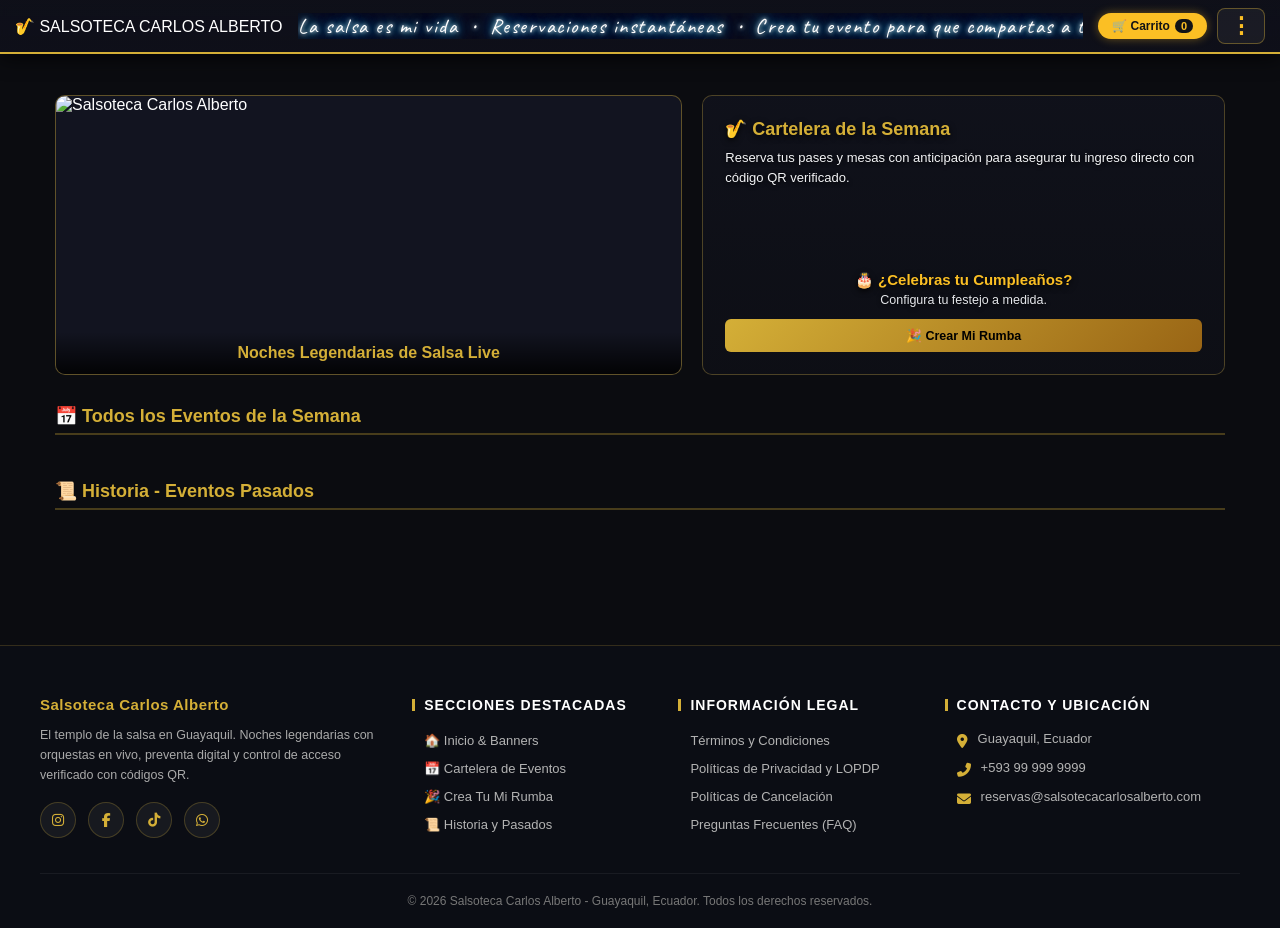
==== commit 8a8285e9: "Limpia cuadro celebra cumpleaños" ====
--- a/app/templates/index.html
+++ b/app/templates/index.html
@@ -208,7 +208,7 @@
         .close-modal { position: absolute; top: 12px; right: 12px; font-size: 18px; color: #fff; cursor: pointer; }
         .form-group { margin-bottom: 12px; text-align: left; }
         .form-group label { display: block; font-size: 12px; margin-bottom: 4px; color: #d4af37; }
-        .form-group input, .form-group select, .form-group textarea { width: 100%; padding: 8px; background: #0b0c10; border: 1px solid #444; border-radius: 4px; color: #fff; font-size: 12px; }
+        .form-group input, .form-group select, .form-group textarea { width: 100%; padding: 8px; background: #0b0c10; border: 1px solid #444; border-radius: 4px; color: #fff; font-size: 12px; color-scheme: dark; }
 
         @media (max-width: 768px) {
             .grid-compact { grid-template-columns: 1fr; gap: 15px; }
@@ -411,20 +411,20 @@
             </section>
 
             <!-- Columna Derecha: Tarjeta Automatizada y Dinámica desde Admin -->
-            <div id="dynamic-promo-card" style="position: relative; border-radius: 10px; overflow: hidden; border: 1px solid rgba(212,175,55,0.4); background: #121420; display: flex; flex-direction: column; justify-content: space-between; padding: 20px; background-size: cover; background-position: center;">
-                <!-- Capa semitransparente para legibilidad -->
-                <div style="position: absolute; top: 0; left: 0; width: 100%; height: 100%; background: rgba(18, 20, 32, 0.88); z-index: 1;"></div>
+            <div id="dynamic-promo-card" style="position: relative; border-radius: 10px; overflow: hidden; border: 1px solid rgba(212,175,55,0.3); background: #121420; display: flex; flex-direction: column; justify-content: space-between; padding: 22px; background-size: cover; background-position: center;">
+                <!-- Capa ligera para apreciar la foto de fondo manteniendo legibilidad -->
+                <div style="position: absolute; top: 0; left: 0; width: 100%; height: 100%; background: linear-gradient(180deg, rgba(11, 12, 16, 0.35) 0%, rgba(11, 12, 16, 0.68) 100%); z-index: 1;"></div>
 
                 <div style="position: relative; z-index: 2;">
-                    <h3 id="promo-titulo-principal" style="color: #d4af37; font-size: 18px; margin-bottom: 8px;">🎷 Cartelera de la Semana</h3>
-                    <p id="promo-descripcion-principal" style="color: #ddd; font-size: 13px; line-height: 1.5; margin-bottom: 15px;">
+                    <h3 id="promo-titulo-principal" style="color: #d4af37; font-size: 18px; margin-bottom: 8px; text-shadow: 0 2px 6px rgba(0,0,0,0.85);">🎷 Cartelera de la Semana</h3>
+                    <p id="promo-descripcion-principal" style="color: #f3f4f6; font-size: 13px; line-height: 1.5; margin-bottom: 15px; text-shadow: 0 1px 4px rgba(0,0,0,0.9);">
                         Reserva tus pases y mesas con anticipación para asegurar tu ingreso directo con código QR verificado.
                     </p>
                 </div>
 
-                <div style="position: relative; z-index: 2; background: linear-gradient(135deg, rgba(212,175,55,0.15), rgba(121,40,202,0.25)); border: 1px solid #d4af37; border-radius: 8px; padding: 15px; text-align: center;">
-                    <h4 id="promo-subtitulo-1" style="color: #d4af37; font-size: 14.5px; margin-bottom: 4px;">🎂 ¿Celebras tu Cumpleaños?</h4>
-                    <p id="promo-subtitulo-2" style="color: #ccc; font-size: 12px; margin-bottom: 12px;">Configura tu festejo a medida.</p>
+                <div style="position: relative; z-index: 2; padding-top: 10px; text-align: center;">
+                    <h4 id="promo-subtitulo-1" style="color: #fbbf24; font-size: 15px; margin-bottom: 4px; text-shadow: 0 2px 6px rgba(0,0,0,0.9);">🎂 ¿Celebras tu Cumpleaños?</h4>
+                    <p id="promo-subtitulo-2" style="color: #e5e7eb; font-size: 12.5px; margin-bottom: 12px; text-shadow: 0 1px 4px rgba(0,0,0,0.9);">Configura tu festejo a medida.</p>
                     <button id="promo-btn-texto" class="btn-reservar" onclick="abrirModalCreaTuEvento()">🎉 Crear Mi Rumba</button>
                 </div>
             </div>
@@ -537,18 +537,18 @@
         </div>
     </div>
 
-    <!-- Modal Mi Rumba -->
+    <!-- Modal Mi Rumba (Con Fecha y Hora separados para desplegar calendario nativo) -->
     <div id="modal-crea-tu-evento" class="modal">
         <div class="modal-content" style="max-width: 520px;">
             <span class="close-modal" onclick="cerrarModalCreaTuEvento()">&times;</span>
             <h3 style="color: #d4af37; margin-bottom: 4px; font-size: 16px;">🎉 Crea tu Mi Rumba Personalizada</h3>
             <p style="color: #aaa; font-size: 11.5px; margin-bottom: 14px;">Configura tus pases y mesas para tu festejo.</p>
             <form id="form-crea-tu-evento" onsubmit="agregarEventoPersonalizadoAlCarrito(event)">
-                <div class="form-group">
-                    <label>Nombre de tu Rumba *</label>
-                    <input type="text" id="custom-nombre-evento" placeholder="Ej: Cumpleaños de Carlos" required>
-                </div>
-                <div style="display: grid; grid-template-columns: 1fr 1fr; gap: 8px;">
+                <div style="display: grid; grid-template-columns: 1.3fr 1fr; gap: 8px;">
+                    <div class="form-group">
+                        <label>Nombre de tu Rumba *</label>
+                        <input type="text" id="custom-nombre-evento" placeholder="Ej: Cumpleaños de Carlos" required>
+                    </div>
                     <div class="form-group">
                         <label>Tipo de Celebración</label>
                         <select id="custom-tipo-celebracion">
@@ -557,11 +557,22 @@
                             <option value="Reunión">🍻 Reunión de Amigos</option>
                         </select>
                     </div>
+                </div>
+
+                <!-- FECHA Y HORA SEPARADOS CON CALENDARIO NATIVO -->
+                <div style="display: grid; grid-template-columns: 1fr 1fr; gap: 8px;">
                     <div class="form-group">
-                        <label>Fecha y Hora *</label>
-                        <input type="datetime-local" id="custom-fecha-hora" required>
-                    </div>
-                </div>
+                        <label>📅 Fecha del Festejo *</label>
+                        <input type="date" id="custom-fecha" required onclick="try{this.showPicker()}catch(e){}">
+                    </div>
+                    <div class="form-group">
+                        <label>⏰ Hora de Inicio *</label>
+                        <input type="time" id="custom-hora" value="21:00" required onclick="try{this.showPicker()}catch(e){}">
+                    </div>
+                </div>
+                <!-- Campo oculto sincronizado por compatibilidad si tienda.js lee custom-fecha-hora -->
+                <input type="hidden" id="custom-fecha-hora" value="">
+
                 <div class="form-group">
                     <label>Foto / Póster (Opcional)</label>
                     <input type="file" id="custom-flyer-file" accept="image/*">
@@ -580,7 +591,7 @@
                     <span style="font-size: 11px; color: #d6d5df;">Subtotal Mi Rumba:</span>
                     <div id="display-custom-total" style="font-size: 18px; font-weight: 800; color: #34d399;">$70.00</div>
                 </div>
-                <button type="submit" class="btn-reservar">🛒 Agregar Mi Rumba al Carrito</button>
+                <button type="submit" class="btn-reservar" onclick="sincronizarFechaHoraCustom()">🛒 Agregar Mi Rumba al Carrito</button>
             </form>
         </div>
     </div>
@@ -767,8 +778,31 @@
             mostrarBannerActual();
         }
 
-        function abrirModalCreaTuEvento() { document.getElementById('modal-crea-tu-evento').style.display = 'flex'; calcularTotalCustom(); }
-        function cerrarModalCreaTuEvento() { document.getElementById('modal-crea-tu-evento').style.display = 'none'; }
+        function abrirModalCreaTuEvento() {
+            const fechaInput = document.getElementById('custom-fecha');
+            if (fechaInput) {
+                const hoy = new Date().toISOString().split('T')[0];
+                fechaInput.min = hoy;
+                if (!fechaInput.value) fechaInput.value = hoy;
+            }
+            sincronizarFechaHoraCustom();
+            document.getElementById('modal-crea-tu-evento').style.display = 'flex';
+            calcularTotalCustom();
+        }
+
+        function cerrarModalCreaTuEvento() {
+            document.getElementById('modal-crea-tu-evento').style.display = 'none';
+        }
+
+        function sincronizarFechaHoraCustom() {
+            const f = document.getElementById('custom-fecha')?.value || '';
+            const h = document.getElementById('custom-hora')?.value || '21:00';
+            const hiddenField = document.getElementById('custom-fecha-hora');
+            if (hiddenField && f) {
+                hiddenField.value = `${f}T${h}`;
+            }
+        }
+
         function calcularTotalCustom() {
             const pers = parseInt(document.getElementById('custom-cant-personas').value) || 0;
             const mes = parseInt(document.getElementById('custom-cant-mesas').value) || 0;
@@ -809,6 +843,11 @@
             cargarConfiguracionPromoCard();
             cargarLogotipoDinamico();
             cargarFooterDinamico();
+            
+            const fechaEl = document.getElementById('custom-fecha');
+            const horaEl = document.getElementById('custom-hora');
+            if (fechaEl) fechaEl.addEventListener('change', sincronizarFechaHoraCustom);
+            if (horaEl) horaEl.addEventListener('change', sincronizarFechaHoraCustom);
         });
     </script>
     <script src="/static/tienda.js"></script>
